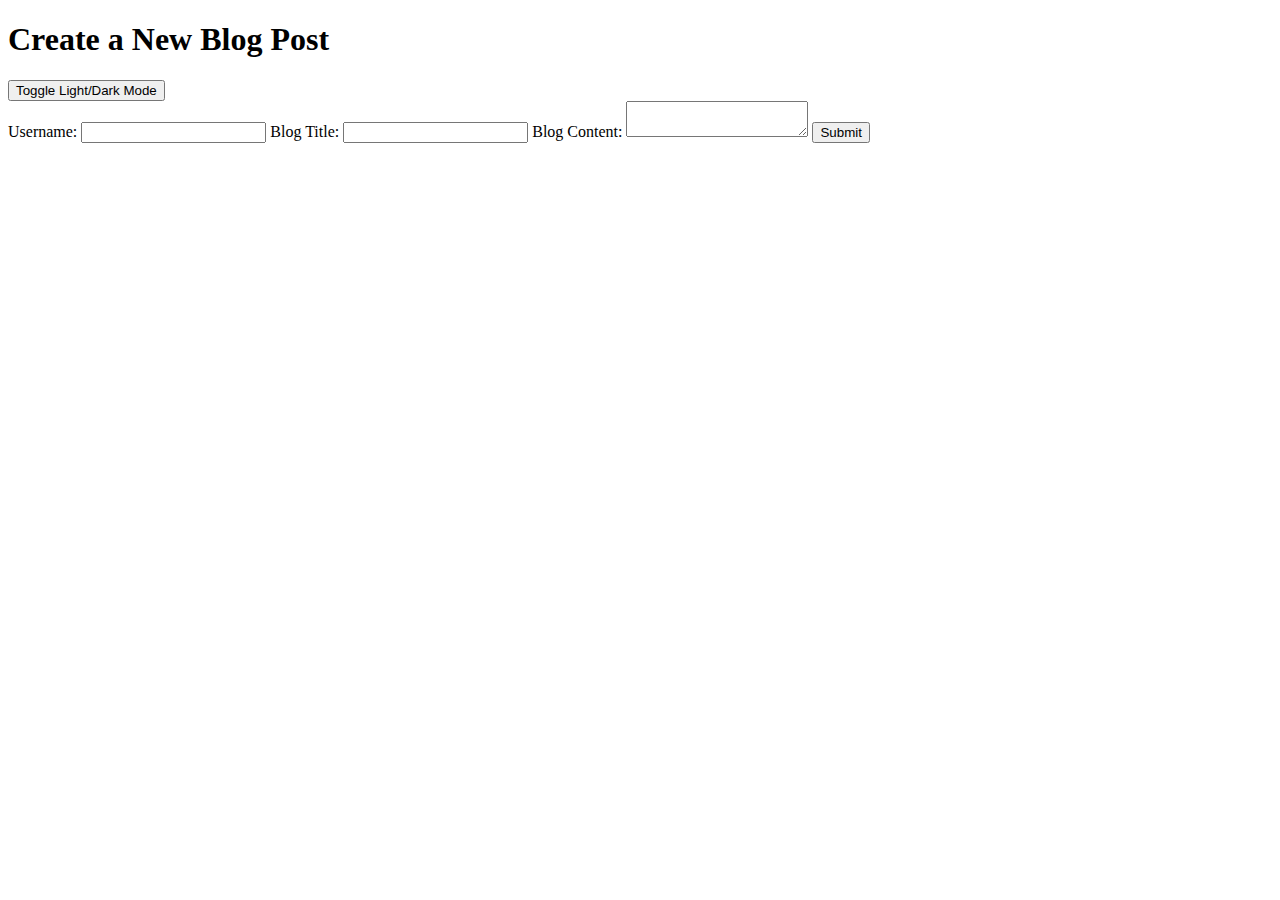
==== index.html @ b6f2646e "initial index.html" ====
<!DOCTYPE html>
<html lang="en">
<head>
    <meta charset="UTF-8">
    <meta name="viewport" content="width=device-width, initial-scale=1.0">
    <title>Personal Blog</title>
    <link rel="stylesheet" href="assets/css/style.css">
    <link rel="stylesheet" href="assets/css/form.css">
</head>
<body>
    <header>
        <h1>Create a New Blog Post</h1>
        <button id="toggleMode">Toggle Light/Dark Mode</button>
    </header>
    <main>
        <form id="blogForm">
            <label for="username">Username:</label>
            <input type="text" id="username" name="username" required>
            <label for="title">Blog Title:</label>
            <input type="text" id="title" name="title" required>
            <label for="content">Blog Content:</label>
            <textarea id="content" name="content" required></textarea>
            <button type="submit">Submit</button>
        </form>
        <p id="message"></p>
    </main>
    <script src="assets/js/logic.js"></script>
    <script src="assets/js/form.js"></script>
</body>
</html>
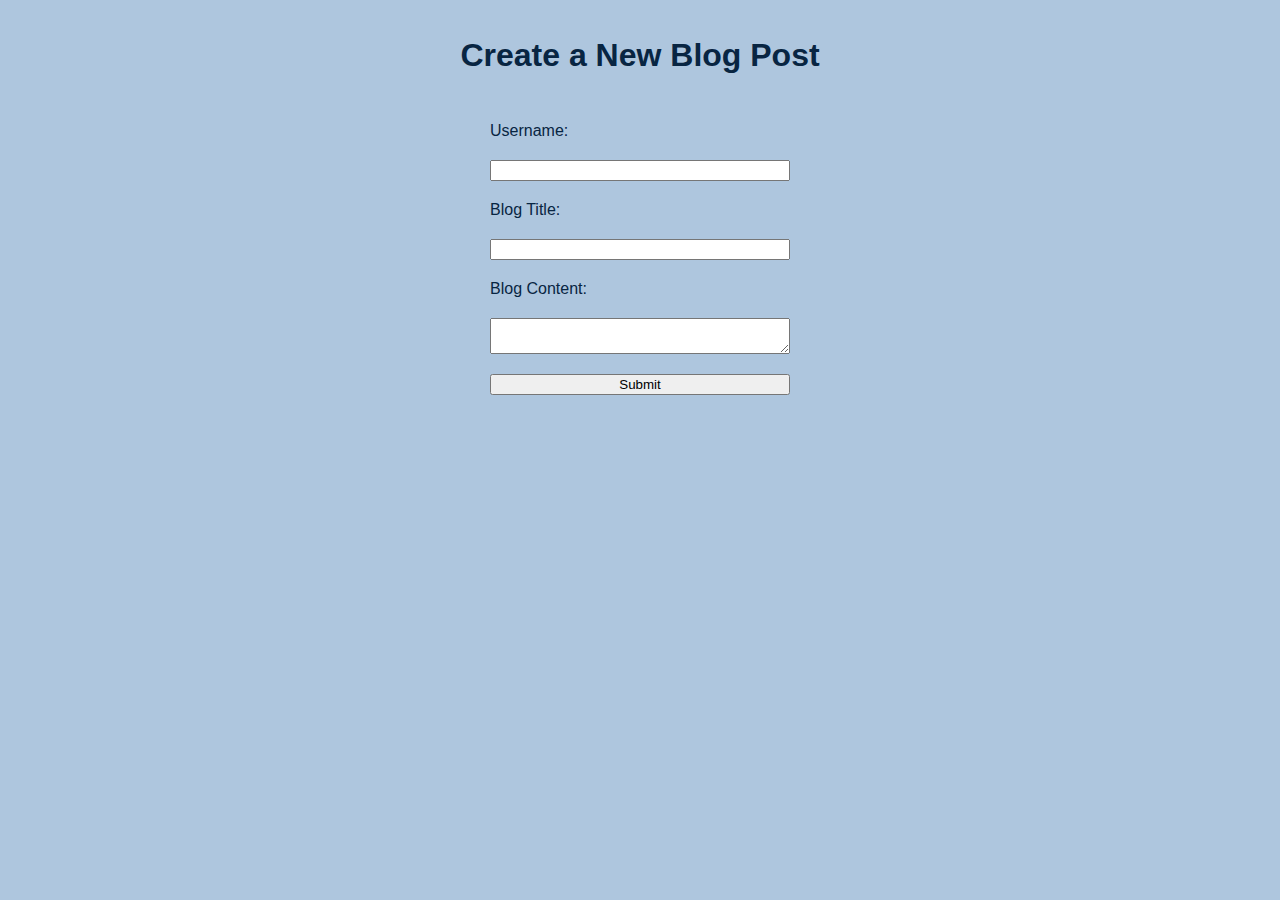
==== commit 721d1aa0: "updates to blog" ====
--- a/index.html
+++ b/index.html
@@ -10,7 +10,6 @@
 <body>
     <header>
         <h1>Create a New Blog Post</h1>
-        <button id="toggleMode">Toggle Light/Dark Mode</button>
     </header>
     <main>
         <form id="blogForm">
--- a/assets/css/style.css
+++ b/assets/css/style.css
@@ -0,0 +1,20 @@
+body {
+    background-color: rgb(174, 198, 222);
+    color: rgb(8, 37, 66);
+    font-family: Arial, sans-serif;
+    margin: 0;
+    padding: 0;
+}
+header, footer {
+    background-color: rgb(174, 198, 222);
+    padding: 1em;
+    text-align: center;
+}
+
+body.dark-mode {
+    background-color: rgb(8, 37, 66);
+    color: rgb(174, 198, 222);
+}
+header.dark-mode, footer.dark-mode {
+    background-color: rgb(8, 37, 66);
+}--- a/assets/css/form.css
+++ b/assets/css/form.css
@@ -0,0 +1,13 @@
+form {
+    display: flex;
+    flex-direction: column;
+    width: 300px;
+    margin: auto;
+}
+label, input, textarea, button {
+    margin: 10px 0;
+}
+#message {
+    color: rgb(174, 198, 222);
+    text-align: center;
+}
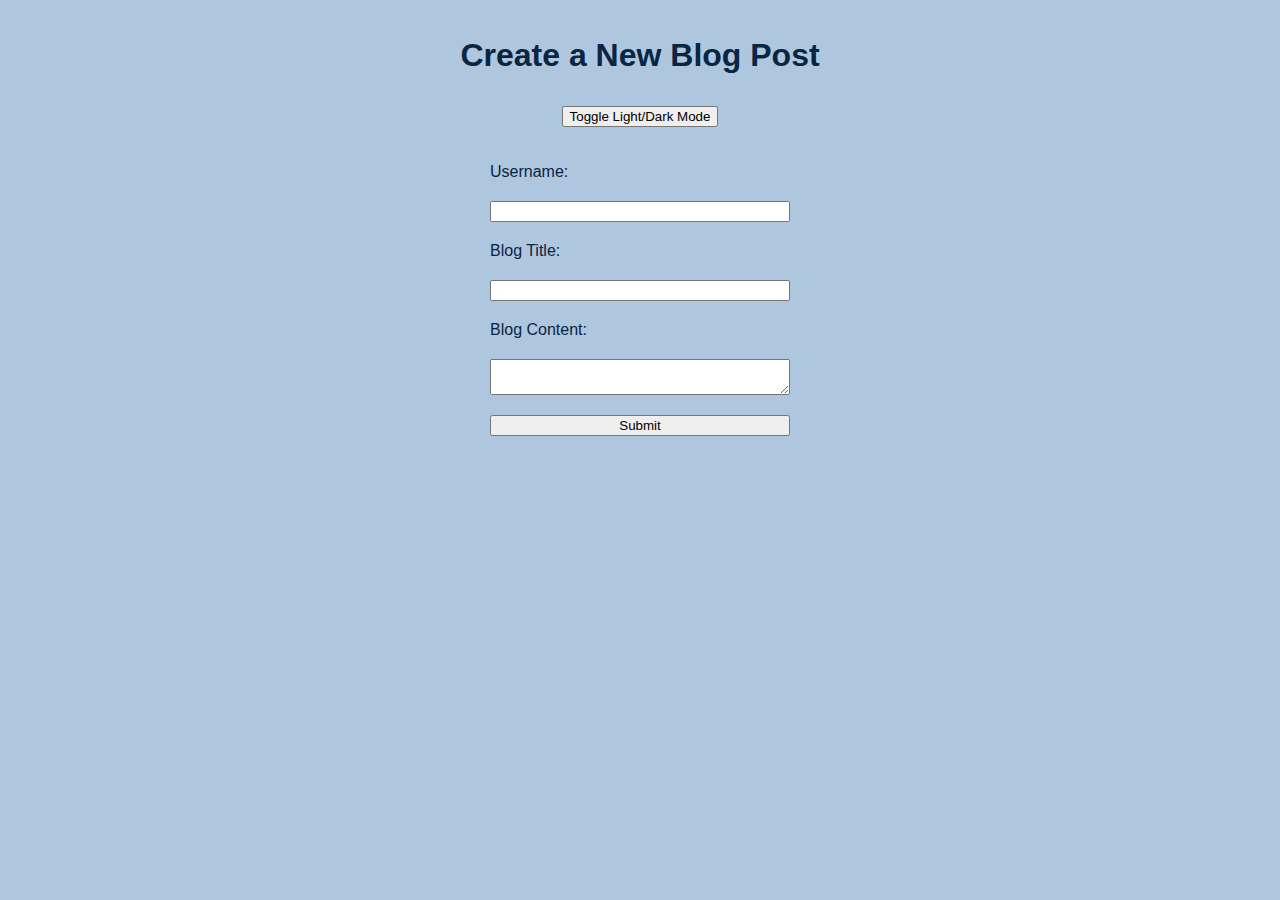
==== commit 0abc4945: "toggle light/dark on homepage" ====
--- a/index.html
+++ b/index.html
@@ -10,6 +10,7 @@
 <body>
     <header>
         <h1>Create a New Blog Post</h1>
+        <button id="toggleMode">Toggle Light/Dark Mode</button>
     </header>
     <main>
         <form id="blogForm">
@@ -23,6 +24,8 @@
         </form>
         <p id="message"></p>
     </main>
+    <footer>
+    </footer>
     <script src="assets/js/logic.js"></script>
     <script src="assets/js/form.js"></script>
 </body>
